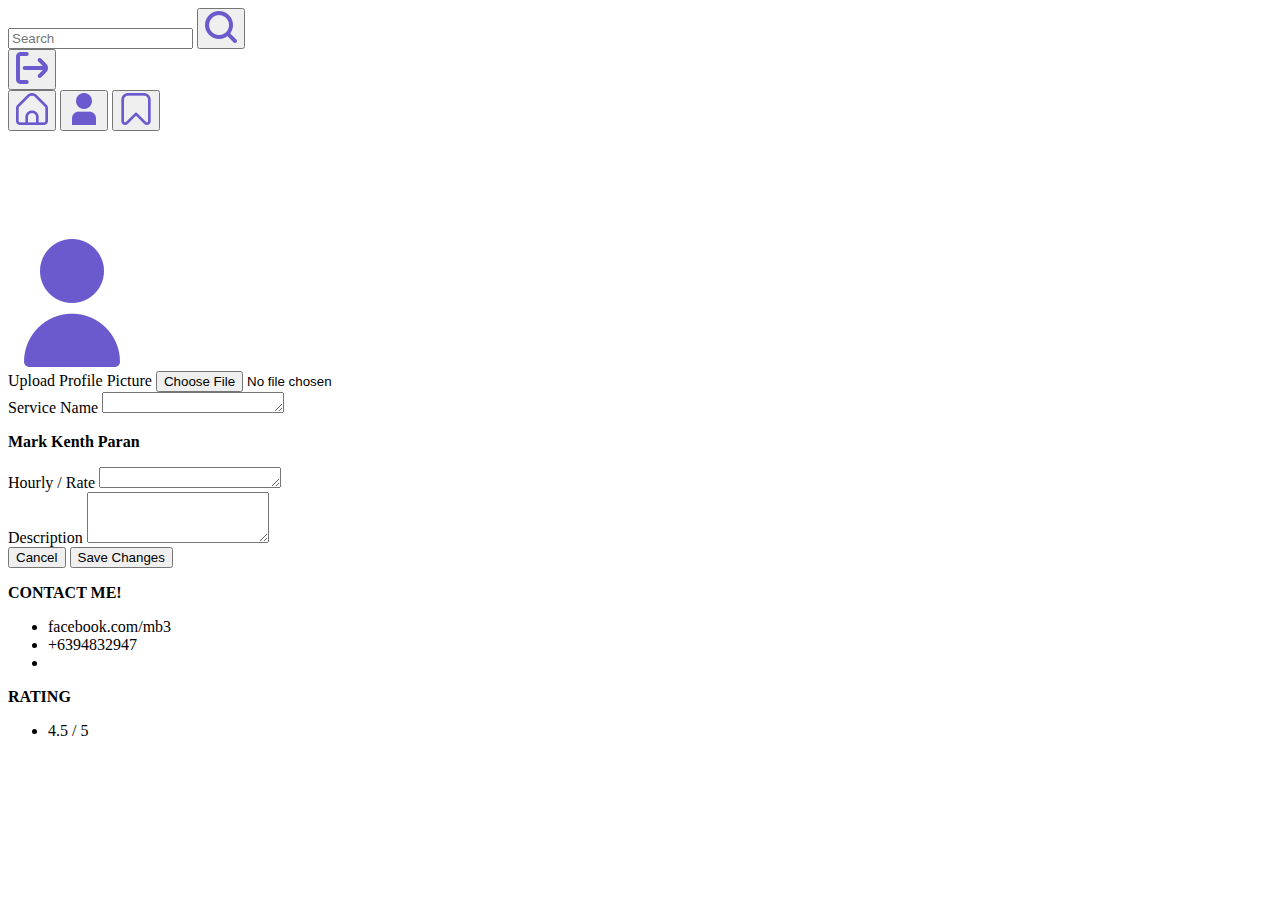
==== src/editprofile.html @ f16c2d7a "commit" ====
<!DOCTYPE html>
<html lang="en">
  <head>
    <meta charset="UTF-8" />
    <meta name="viewport" content="width=device-width, initial-scale=1.0" />
    <title>Document</title>

    <link rel="stylesheet" href="/assets/css/bootstrap.min.css" />
    <link rel="stylesheet" href="/css/css/master.css" />
    <link rel="stylesheet" href="/css/css/home.css" />

    <script type="module" src="./js/system/profile.js"></script>
  </head>
  <body>
    <nav class="navbar bg-body-tertiary fixed-top container-fluid bg">
      <div class="col-10 container-fluid">
        <form class="col d-flex" role="search">
          <input
            class="form-control me-2"
            type="search"
            placeholder="Search"
            aria-label="Search"
          />
          <button class="unstyled-button p-1" id="srch" type="submit">
            <img src="assets/imgs/search.png" />
          </button>
        </form>
        <a class="col-1 ps-2" href="#" id="btn_signout"
          ><button class="unstyled-button">
            <img src="assets/imgs/signout.png" /></button
        ></a>
      </div>
      <div class="col-10 container-fluid pt-1">
        <a href="home.html"
          ><button class="unstyled-button">
            <img src="assets/imgs/home.png" /></button
        ></a>
        <a href="profile.html"
          ><button class="unstyled-button">
            <img src="assets/imgs/inuser.png" /></button
        ></a>
        <a href="fav.html"
          ><button class="unstyled-button">
            <img src="assets/imgs/bookmark.png" /></button
        ></a>
      </div>
    </nav>
    <br /><br /><br />
    <br />
    <br />

    <!-- Notifications -->
    <div class="alert alert-danger d-none" role="alert"></div>

    <div class="container">
      <div class="card mb-3">
        <div class="row g-0">
          <div class="text-center">
            <br />
            <img
              src="assets/imgs/empty.png"
              class="shadow rounded-circle"
              alt="..."
            />
          </div>
          <div class="container-fluid text-center">
            <form>
              <div class="mb-3">
                <label for="formFile" class="form-label"
                  >Upload Profile Picture</label
                >
                <input class="form-control" type="file" id="formFile" />
              </div>
            </form>
          </div>
          <div class="col-md-8">
            <div class="card-body">
              <form>
                <div class="mb-3">
                  <label for="servicename" class="form-label"
                    >Service Name</label
                  >
                  <textarea
                    class="form-control"
                    id="exampleFormControlTextarea1"
                    rows="1"
                  ></textarea>
                </div>
                <p><b>Mark Kenth Paran</b></p>
                <div class="mb-3">
                  <label for="rate" class="form-label">Hourly / Rate</label>
                  <textarea
                    class="form-control"
                    id="exampleFormControlTextarea1"
                    rows="1"
                  ></textarea>
                </div>
                <div class="mb-3">
                  <label for="description" class="form-label"
                    >Description</label
                  >
                  <textarea
                    class="form-control"
                    id="exampleFormControlTextarea1"
                    rows="3"
                  ></textarea>
                </div>

                <div class="text-center">
                  <a href="profile.html"
                    ><button type="button" class="btn btn-secondary btn-sm">
                      Cancel
                    </button></a
                  >
                  <button type="submit" class="btn btn-primary btn-sm">
                    Save Changes
                  </button>
                </div>
              </form>
              <p class="card-text">
                <small class="text-body-secondary"></small>
              </p>
            </div>
          </div>
        </div>
      </div>
    </div>

    <div class="container">
      <div class="card mb-3">
        <div class="row g-0">
          <div class="col-md-8">
            <div class="card-body">
              <p><b>CONTACT ME!</b></p>
              <ul>
                <li>facebook.com/mb3</li>
                <li>+6394832947</li>
                <li></li>
              </ul>
            </div>
          </div>
        </div>
      </div>
    </div>

    <div class="container">
      <div class="card mb-3">
        <div class="row g-0">
          <div class="col-md-8">
            <div class="card-body">
              <p><b>RATING</b></p>
              <ul>
                <li>4.5 / 5</li>
              </ul>
            </div>
          </div>
        </div>
      </div>
    </div>
    <br /><br />

    <script src="./js/capacitor-welcome.js" type="module"></script>
  </body>
</html>
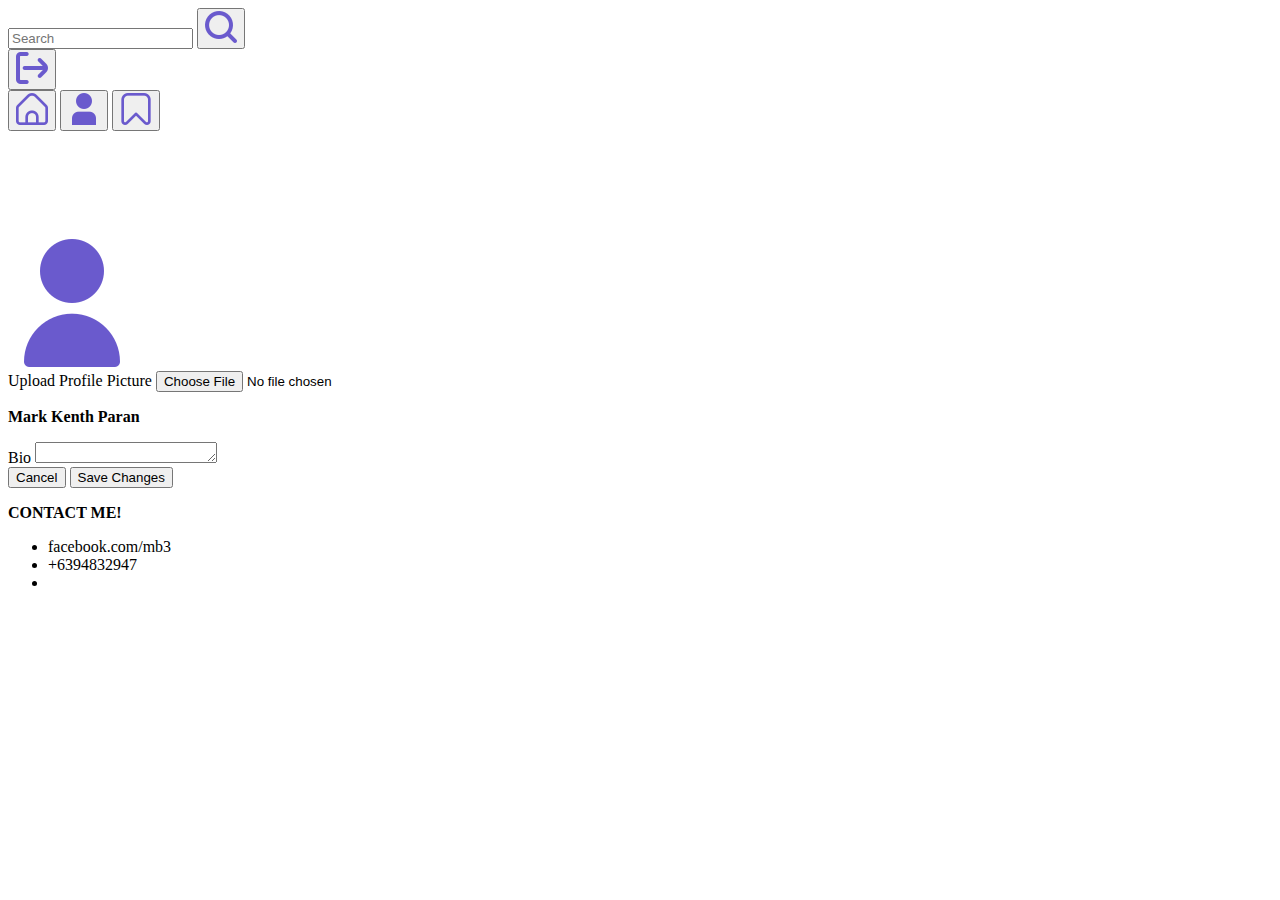
==== commit 3d012307: "commit" ====
--- a/src/editprofile.html
+++ b/src/editprofile.html
@@ -9,8 +9,9 @@
     <link rel="stylesheet" href="/css/css/master.css" />
     <link rel="stylesheet" href="/css/css/home.css" />
 
-    <script type="module" src="./js/system/profile.js"></script>
+    <script type="module" src="./js/system/editprofile.js"></script>
   </head>
+
   <body>
     <nav class="navbar bg-body-tertiary fixed-top container-fluid bg">
       <div class="col-10 container-fluid">
@@ -63,46 +64,29 @@
               alt="..."
             />
           </div>
-          <div class="container-fluid text-center">
-            <form>
-              <div class="mb-3">
-                <label for="formFile" class="form-label"
-                  >Upload Profile Picture</label
-                >
-                <input class="form-control" type="file" id="formFile" />
-              </div>
-            </form>
-          </div>
-          <div class="col-md-8">
+          <div class="container-fluid">
             <div class="card-body">
-              <form>
-                <div class="mb-3">
-                  <label for="servicename" class="form-label"
-                    >Service Name</label
-                  >
-                  <textarea
-                    class="form-control"
-                    id="exampleFormControlTextarea1"
-                    rows="1"
-                  ></textarea>
+              <form id="form_profile">
+                <div class="text-center">
+                  <div class="mb-3">
+                    <label for="upload" class="form-label"
+                      >Upload Profile Picture</label
+                    >
+                    <input
+                      class="form-control"
+                      type="file"
+                      name="image_path"
+                      accept="image/*"
+                    />
+                  </div>
                 </div>
                 <p><b>Mark Kenth Paran</b></p>
                 <div class="mb-3">
-                  <label for="rate" class="form-label">Hourly / Rate</label>
+                  <label for="hourly_rate" class="form-label">Bio</label>
                   <textarea
                     class="form-control"
-                    id="exampleFormControlTextarea1"
+                    id="hourly_rate"
                     rows="1"
-                  ></textarea>
-                </div>
-                <div class="mb-3">
-                  <label for="description" class="form-label"
-                    >Description</label
-                  >
-                  <textarea
-                    class="form-control"
-                    id="exampleFormControlTextarea1"
-                    rows="3"
                   ></textarea>
                 </div>
 
@@ -143,20 +127,6 @@
       </div>
     </div>
 
-    <div class="container">
-      <div class="card mb-3">
-        <div class="row g-0">
-          <div class="col-md-8">
-            <div class="card-body">
-              <p><b>RATING</b></p>
-              <ul>
-                <li>4.5 / 5</li>
-              </ul>
-            </div>
-          </div>
-        </div>
-      </div>
-    </div>
     <br /><br />
 
     <script src="./js/capacitor-welcome.js" type="module"></script>
